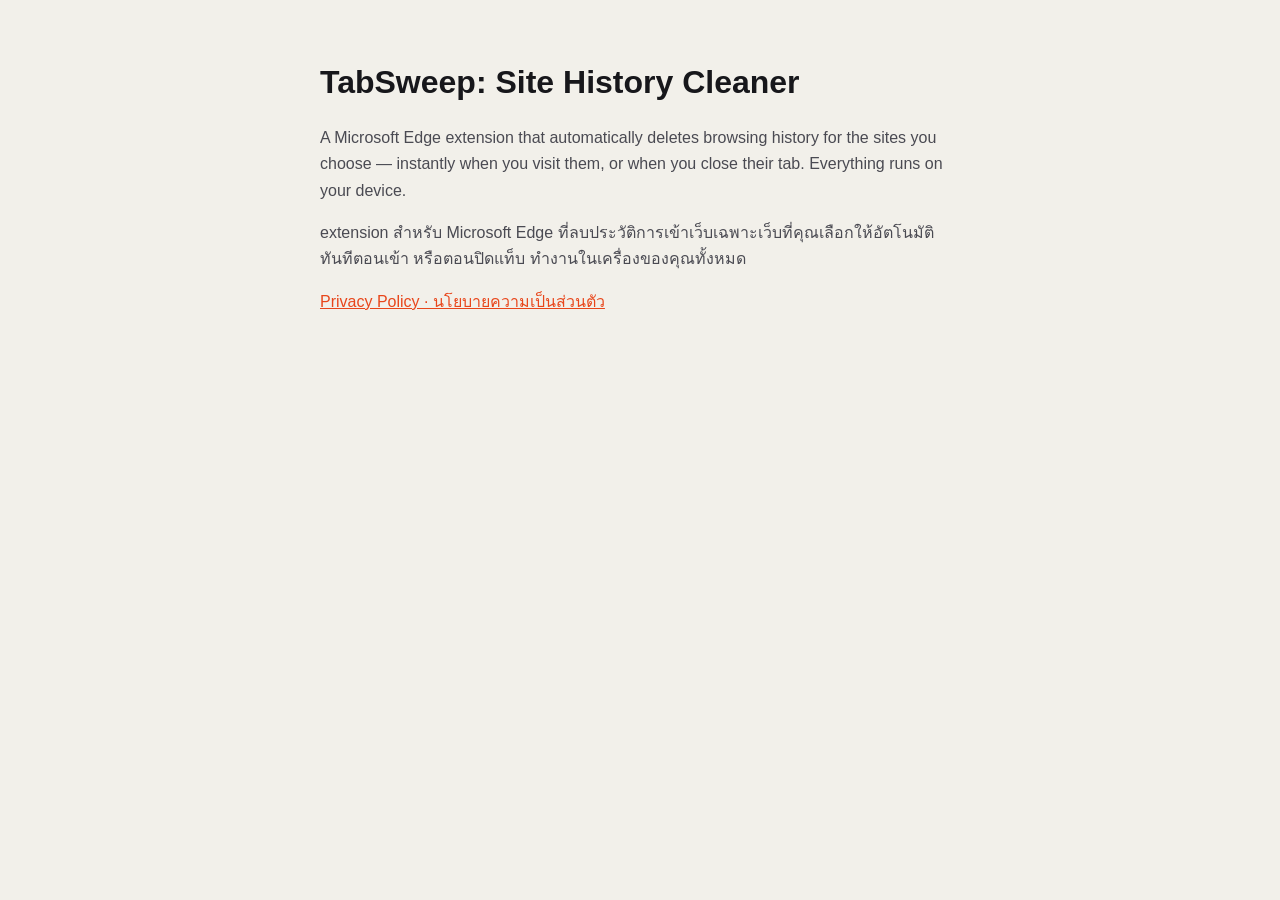
==== docs/index.html @ 42a721d5 "TabSweep 1.2.0: site history cleaner for Microsoft Edge Deletes browser history for user-listed site" ====
<!doctype html>
<html lang="en">
<head>
  <meta charset="utf-8">
  <meta name="viewport" content="width=device-width, initial-scale=1">
  <title>TabSweep: Site History Cleaner</title>
  <style>
    :root { --bg:#f2f0ea; --ink:#17171b; --ink2:#4a4a52; --hot:#e8461b; color-scheme: light dark; }
    @media (prefers-color-scheme: dark) { :root { --bg:#111114; --ink:#ecebe6; --ink2:#b4b3ae; --hot:#ff6a3d; } }
    body { margin:0; background:var(--bg); color:var(--ink); font:16px/1.65 "Segoe UI","Leelawadee UI",Tahoma,sans-serif; }
    main { max-width:640px; margin:0 auto; padding:56px 16px; }
    h1 { font-size:32px; margin:0 0 8px; }
    p { color:var(--ink2); }
    a { color:var(--hot); }
  </style>
</head>
<body>
<main>
  <h1>TabSweep: Site History Cleaner</h1>
  <p>A Microsoft Edge extension that automatically deletes browsing history for the sites you choose — instantly when you visit them, or when you close their tab. Everything runs on your device.</p>
  <p lang="th">extension สำหรับ Microsoft Edge ที่ลบประวัติการเข้าเว็บเฉพาะเว็บที่คุณเลือกให้อัตโนมัติ ทันทีตอนเข้า หรือตอนปิดแท็บ ทำงานในเครื่องของคุณทั้งหมด</p>
  <p><a href="privacy.html">Privacy Policy · นโยบายความเป็นส่วนตัว</a></p>
</main>
</body>
</html>
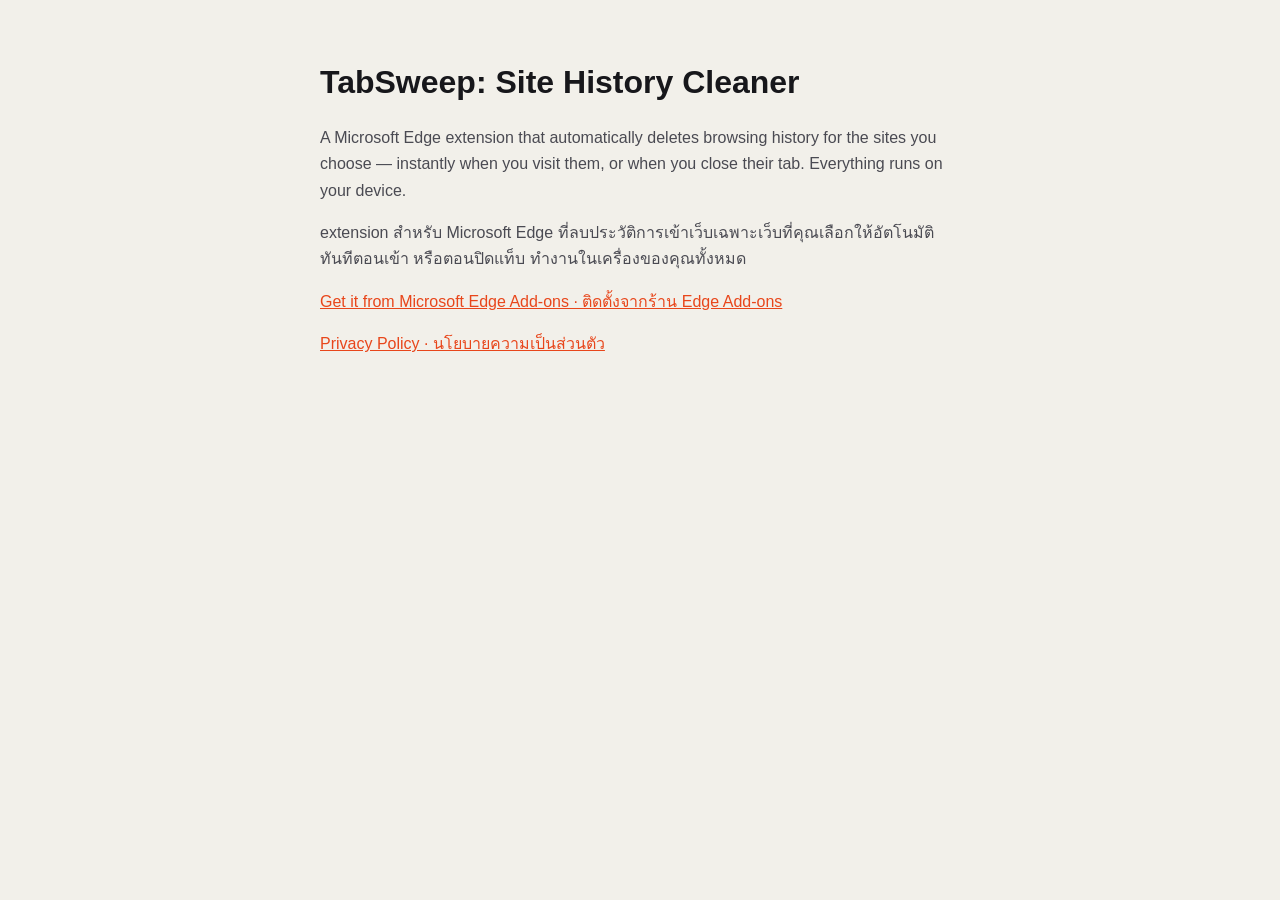
==== commit 62b9b5a1: "Link to the Edge Add-ons listing TabSweep 1.2.0 is live on Microsoft Edge Add-ons.  Co-Authored-By: " ====
--- a/docs/index.html
+++ b/docs/index.html
@@ -19,6 +19,7 @@
   <h1>TabSweep: Site History Cleaner</h1>
   <p>A Microsoft Edge extension that automatically deletes browsing history for the sites you choose — instantly when you visit them, or when you close their tab. Everything runs on your device.</p>
   <p lang="th">extension สำหรับ Microsoft Edge ที่ลบประวัติการเข้าเว็บเฉพาะเว็บที่คุณเลือกให้อัตโนมัติ ทันทีตอนเข้า หรือตอนปิดแท็บ ทำงานในเครื่องของคุณทั้งหมด</p>
+  <p><a href="https://microsoftedge.microsoft.com/addons/detail/apiadgefflpmneegaogmjepgfccepagd">Get it from Microsoft Edge Add-ons · ติดตั้งจากร้าน Edge Add-ons</a></p>
   <p><a href="privacy.html">Privacy Policy · นโยบายความเป็นส่วนตัว</a></p>
 </main>
 </body>
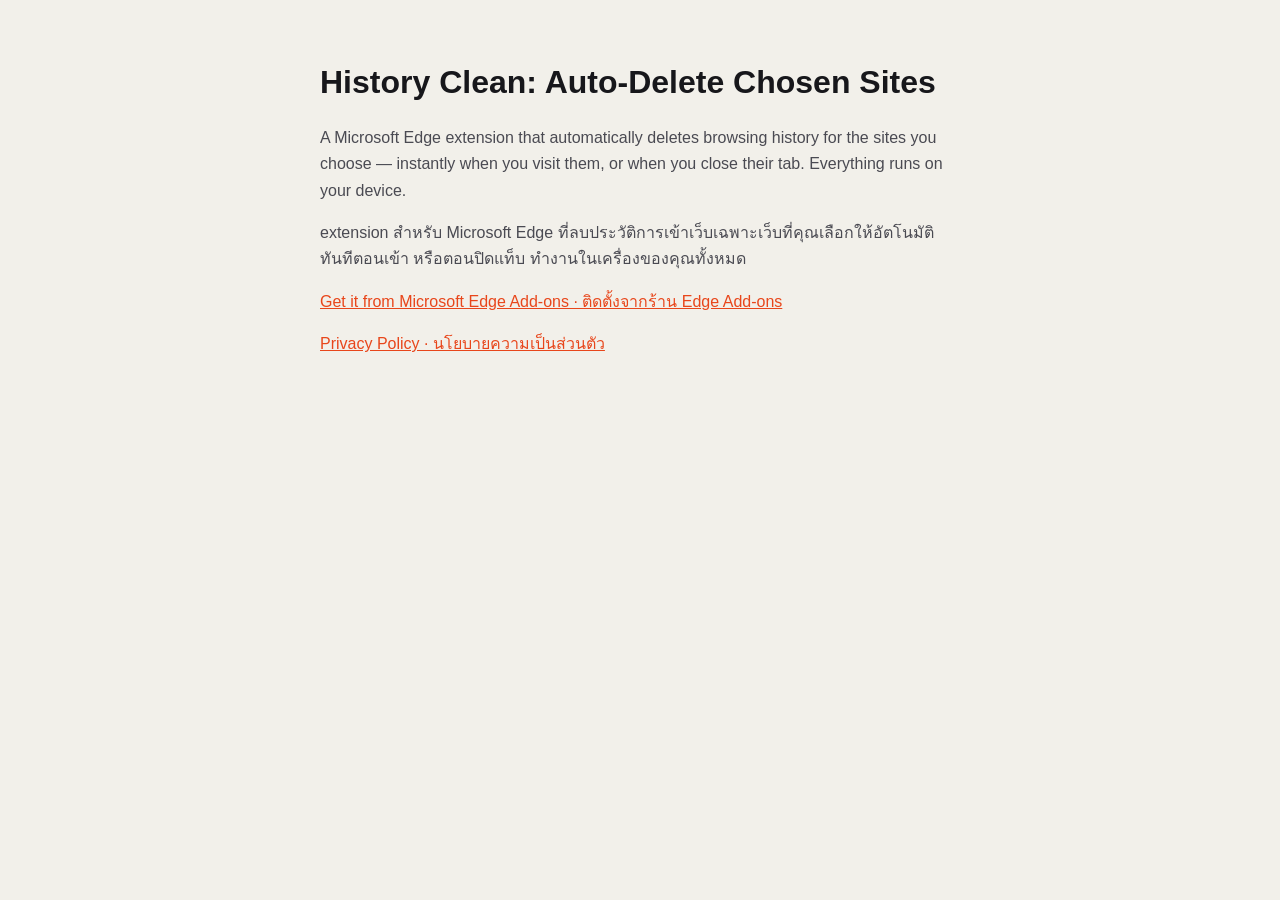
==== commit d9bd38b6: "Release 1.3.0: rename to History Clean and add Hide site names - Rename TabSweep to "History Clean: " ====
--- a/docs/index.html
+++ b/docs/index.html
@@ -3,7 +3,7 @@
 <head>
   <meta charset="utf-8">
   <meta name="viewport" content="width=device-width, initial-scale=1">
-  <title>TabSweep: Site History Cleaner</title>
+  <title>History Clean: Auto-Delete Chosen Sites</title>
   <style>
     :root { --bg:#f2f0ea; --ink:#17171b; --ink2:#4a4a52; --hot:#e8461b; color-scheme: light dark; }
     @media (prefers-color-scheme: dark) { :root { --bg:#111114; --ink:#ecebe6; --ink2:#b4b3ae; --hot:#ff6a3d; } }
@@ -16,7 +16,7 @@
 </head>
 <body>
 <main>
-  <h1>TabSweep: Site History Cleaner</h1>
+  <h1>History Clean: Auto-Delete Chosen Sites</h1>
   <p>A Microsoft Edge extension that automatically deletes browsing history for the sites you choose — instantly when you visit them, or when you close their tab. Everything runs on your device.</p>
   <p lang="th">extension สำหรับ Microsoft Edge ที่ลบประวัติการเข้าเว็บเฉพาะเว็บที่คุณเลือกให้อัตโนมัติ ทันทีตอนเข้า หรือตอนปิดแท็บ ทำงานในเครื่องของคุณทั้งหมด</p>
   <p><a href="https://microsoftedge.microsoft.com/addons/detail/apiadgefflpmneegaogmjepgfccepagd">Get it from Microsoft Edge Add-ons · ติดตั้งจากร้าน Edge Add-ons</a></p>
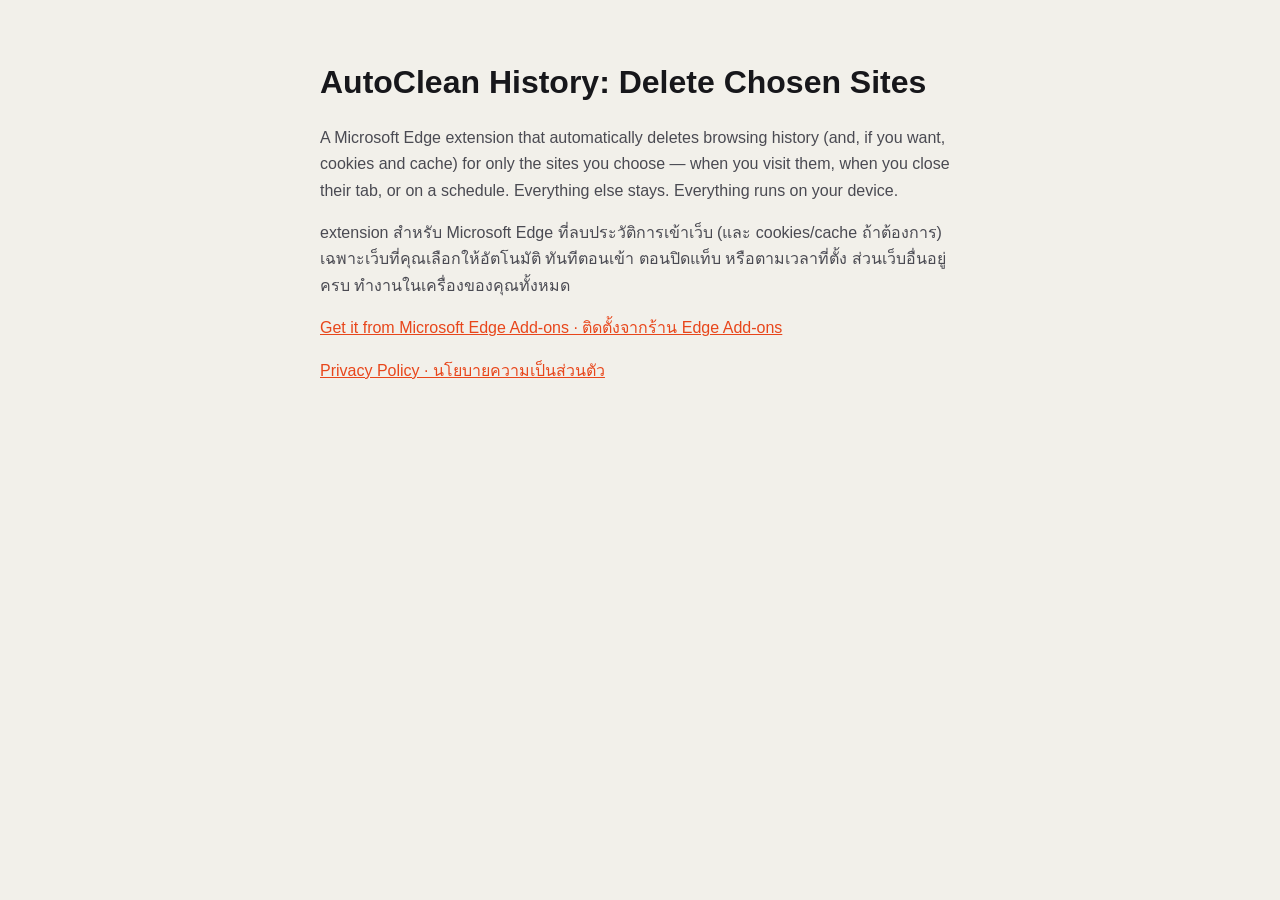
==== commit d6a5d3a5: "Release 1.4.0: AutoClean History, per-site cookies, scheduled clean - Rename to "AutoClean History: " ====
--- a/docs/index.html
+++ b/docs/index.html
@@ -3,7 +3,7 @@
 <head>
   <meta charset="utf-8">
   <meta name="viewport" content="width=device-width, initial-scale=1">
-  <title>History Clean: Auto-Delete Chosen Sites</title>
+  <title>AutoClean History: Delete Chosen Sites</title>
   <style>
     :root { --bg:#f2f0ea; --ink:#17171b; --ink2:#4a4a52; --hot:#e8461b; color-scheme: light dark; }
     @media (prefers-color-scheme: dark) { :root { --bg:#111114; --ink:#ecebe6; --ink2:#b4b3ae; --hot:#ff6a3d; } }
@@ -16,9 +16,9 @@
 </head>
 <body>
 <main>
-  <h1>History Clean: Auto-Delete Chosen Sites</h1>
-  <p>A Microsoft Edge extension that automatically deletes browsing history for the sites you choose — instantly when you visit them, or when you close their tab. Everything runs on your device.</p>
-  <p lang="th">extension สำหรับ Microsoft Edge ที่ลบประวัติการเข้าเว็บเฉพาะเว็บที่คุณเลือกให้อัตโนมัติ ทันทีตอนเข้า หรือตอนปิดแท็บ ทำงานในเครื่องของคุณทั้งหมด</p>
+  <h1>AutoClean History: Delete Chosen Sites</h1>
+  <p>A Microsoft Edge extension that automatically deletes browsing history (and, if you want, cookies and cache) for only the sites you choose — when you visit them, when you close their tab, or on a schedule. Everything else stays. Everything runs on your device.</p>
+  <p lang="th">extension สำหรับ Microsoft Edge ที่ลบประวัติการเข้าเว็บ (และ cookies/cache ถ้าต้องการ) เฉพาะเว็บที่คุณเลือกให้อัตโนมัติ ทันทีตอนเข้า ตอนปิดแท็บ หรือตามเวลาที่ตั้ง ส่วนเว็บอื่นอยู่ครบ ทำงานในเครื่องของคุณทั้งหมด</p>
   <p><a href="https://microsoftedge.microsoft.com/addons/detail/apiadgefflpmneegaogmjepgfccepagd">Get it from Microsoft Edge Add-ons · ติดตั้งจากร้าน Edge Add-ons</a></p>
   <p><a href="privacy.html">Privacy Policy · นโยบายความเป็นส่วนตัว</a></p>
 </main>
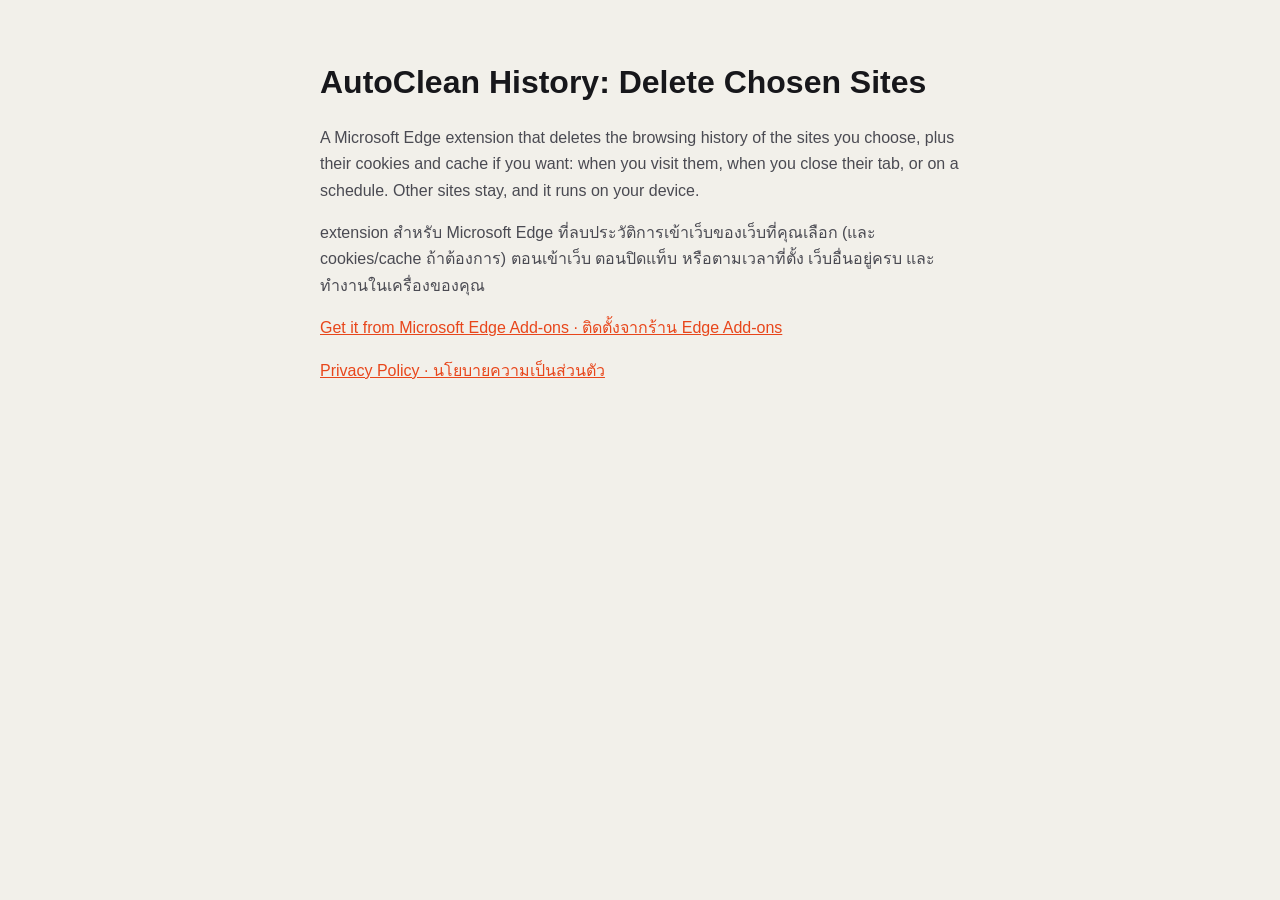
==== commit 13298426: "Hide sites per site, optional password, tighter copy - Hide a single site with the new Hide switch, " ====
--- a/docs/index.html
+++ b/docs/index.html
@@ -17,8 +17,8 @@
 <body>
 <main>
   <h1>AutoClean History: Delete Chosen Sites</h1>
-  <p>A Microsoft Edge extension that automatically deletes browsing history (and, if you want, cookies and cache) for only the sites you choose — when you visit them, when you close their tab, or on a schedule. Everything else stays. Everything runs on your device.</p>
-  <p lang="th">extension สำหรับ Microsoft Edge ที่ลบประวัติการเข้าเว็บ (และ cookies/cache ถ้าต้องการ) เฉพาะเว็บที่คุณเลือกให้อัตโนมัติ ทันทีตอนเข้า ตอนปิดแท็บ หรือตามเวลาที่ตั้ง ส่วนเว็บอื่นอยู่ครบ ทำงานในเครื่องของคุณทั้งหมด</p>
+  <p>A Microsoft Edge extension that deletes the browsing history of the sites you choose, plus their cookies and cache if you want: when you visit them, when you close their tab, or on a schedule. Other sites stay, and it runs on your device.</p>
+  <p lang="th">extension สำหรับ Microsoft Edge ที่ลบประวัติการเข้าเว็บของเว็บที่คุณเลือก (และ cookies/cache ถ้าต้องการ) ตอนเข้าเว็บ ตอนปิดแท็บ หรือตามเวลาที่ตั้ง เว็บอื่นอยู่ครบ และทำงานในเครื่องของคุณ</p>
   <p><a href="https://microsoftedge.microsoft.com/addons/detail/apiadgefflpmneegaogmjepgfccepagd">Get it from Microsoft Edge Add-ons · ติดตั้งจากร้าน Edge Add-ons</a></p>
   <p><a href="privacy.html">Privacy Policy · นโยบายความเป็นส่วนตัว</a></p>
 </main>
